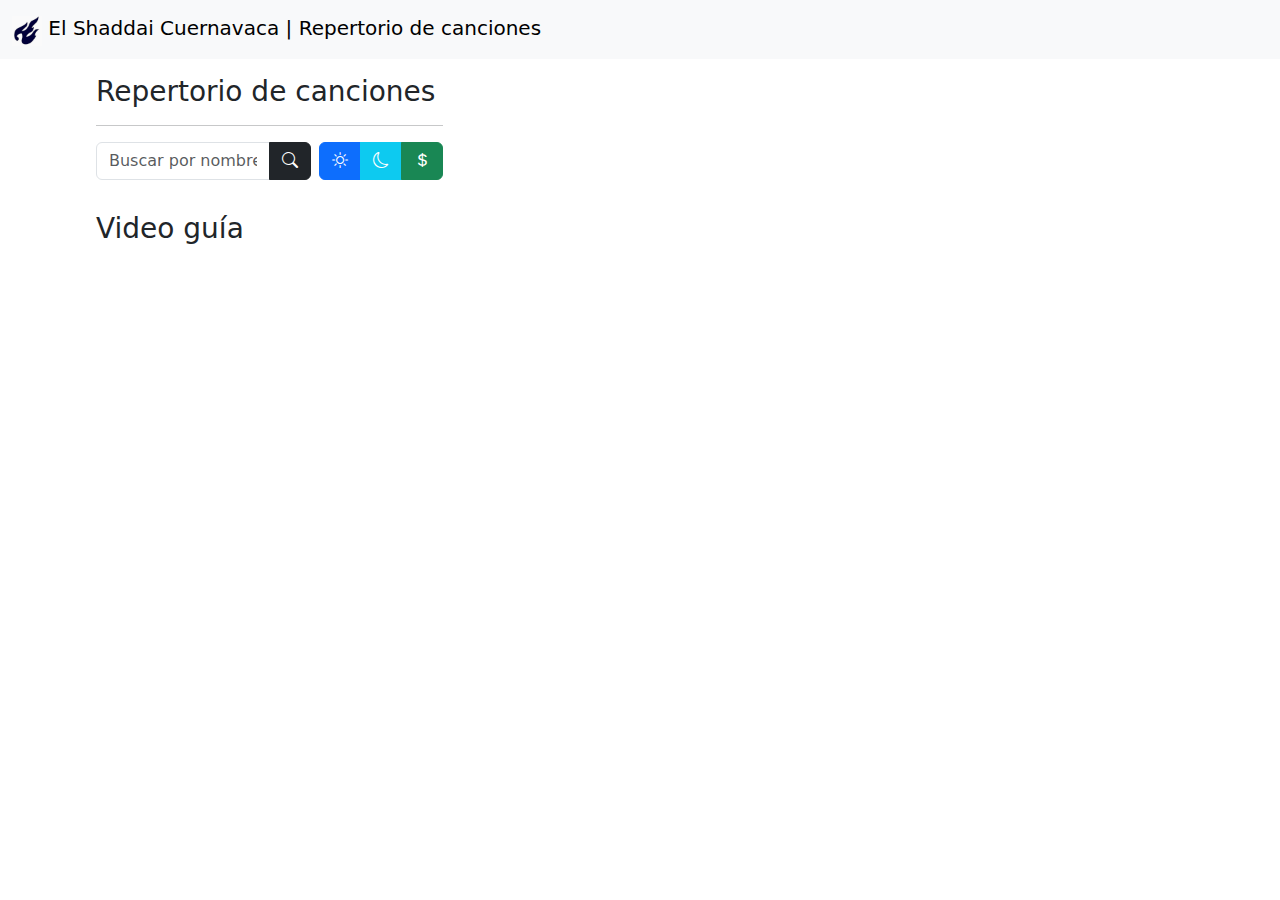
==== index.html @ 35cc6e63 "[FIRST COMMIT] Subida inicial de la página" ====
<!DOCTYPE html>
<html lang="es">

<head>
    <meta charset="UTF-8">
    <meta name="viewport" content="width=device-width, initial-scale=1.0">
    <link rel="stylesheet" href="./src/css/bootstrap.min.css">
    <link rel="stylesheet" href="./src/css/bootstrap-icons.min.css">
    <link rel="shortcut icon" href="./src/img/shaddai_logo.jpg" type="image/x-icon">
    <title>Repertorio</title>
</head>

<body style="overflow: hidden;">
    <nav class="navbar navbar-expand-lg bg-body-tertiary">
        <div class="container-fluid">
            <a class="navbar-brand" href="#">
                <img src="./src/img/shaddai_logo.jpg" width="30" height="30" class="d-inline-block align-text-top">
                El Shaddai Cuernavaca <span class="fw-lighter">| Repertorio de canciones</span>
            </a>
            <button class="navbar-toggler" type="button" data-bs-toggle="collapse" data-bs-target="#navbarNav"
                aria-controls="navbarNav" aria-expanded="false" aria-label="Toggle navigation">
                <span class="navbar-toggler-icon"></span>
            </button>
        </div>
    </nav>

    <main class="mx-5 px-5 mt-3" style="overflow: hidden;">
        <section class="row">
            <article class="col-4">
                <h3>Repertorio de canciones</h3>
                <hr>
                <div class="input-group w-100 mb-3">
                    <input type="text" name="" id="" class="form-control" placeholder="Buscar por nombre...">
                    <button class="btn btn-dark rounded-end"><i class="bi bi-search"></i></button>
                    <button class="btn btn-primary ms-2 rounded-start"><i class="bi bi-brightness-high"></i></button>
                    <button class="btn btn-info text-white"><i class="bi bi-moon"></i></button>
                    <button class="btn btn-success"><i class="bi bi-currency-dollar"></i></button>
                </div>
                <div id="songs" class="mb-3" style="overflow-x: hidden; overflow-x: auto; max-height: calc(100vh - 550px);">
                    
                </div>
                <div>
                    <h3>Video guía</h3>
                    <div class="text-center">
                        <iframe id="iframe" width="460" height="250" frameborder="0"></iframe>
                    </div>
                </div>
            </article>
            <article class="col-8 px-5 visually-hidden" id="songPreview">
                
            </article>
        </section>
    </main>
</body>

<script src="./src/js/bootstrap.min.bundle.js"></script>
<script src="./src/js/main.js"></script>

</html>
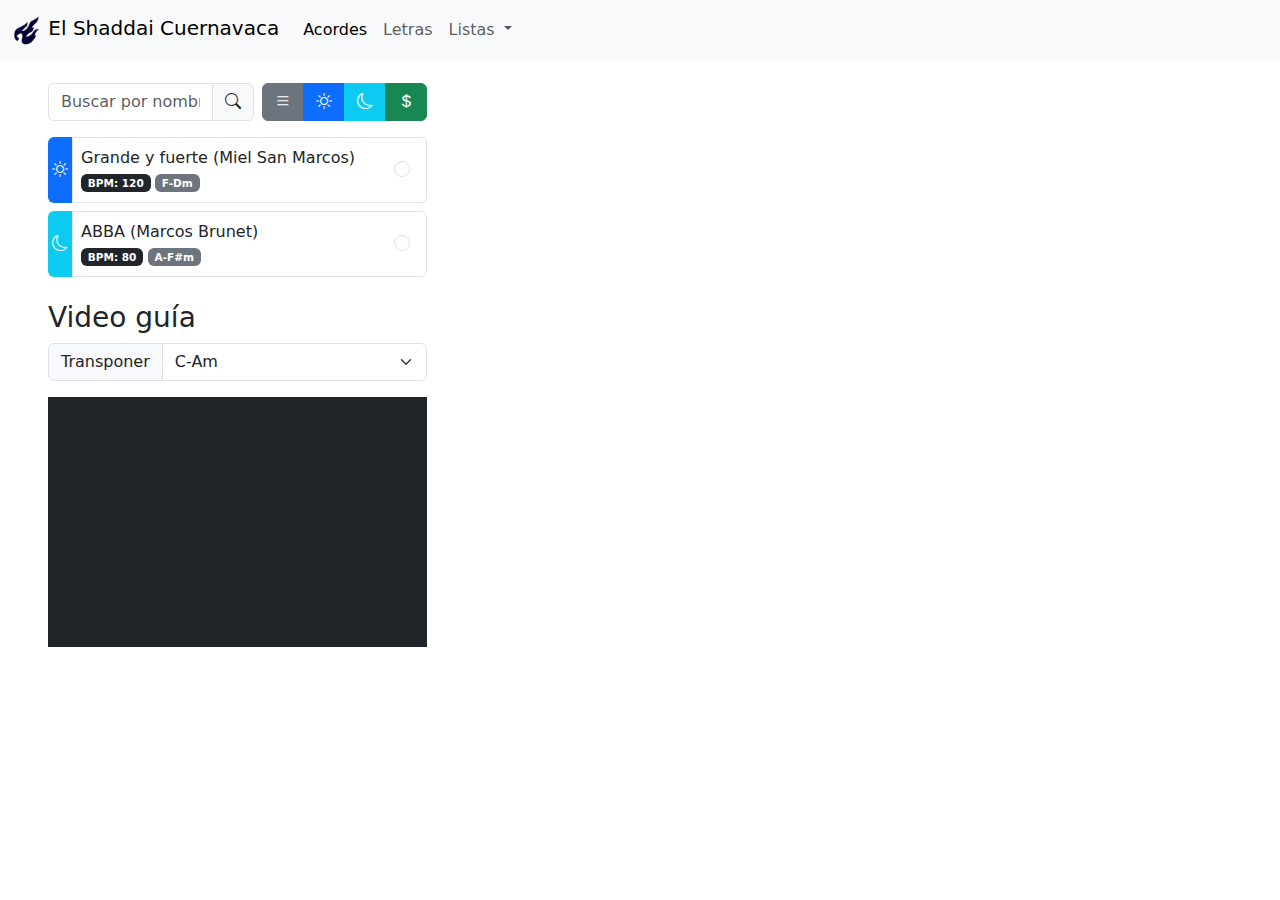
==== commit d9473d46: "[UPDATE] 22/10/2024" ====
--- a/index.html
+++ b/index.html
@@ -7,53 +7,95 @@
     <link rel="stylesheet" href="./src/css/bootstrap.min.css">
     <link rel="stylesheet" href="./src/css/bootstrap-icons.min.css">
     <link rel="shortcut icon" href="./src/img/shaddai_logo.jpg" type="image/x-icon">
-    <title>Repertorio</title>
+    <title>Acordes de canciones</title>
 </head>
 
-<body style="overflow: hidden;">
+<body style="overflow-x: hidden;">
     <nav class="navbar navbar-expand-lg bg-body-tertiary">
         <div class="container-fluid">
             <a class="navbar-brand" href="#">
                 <img src="./src/img/shaddai_logo.jpg" width="30" height="30" class="d-inline-block align-text-top">
-                El Shaddai Cuernavaca <span class="fw-lighter">| Repertorio de canciones</span>
+                El Shaddai Cuernavaca</span>
             </a>
             <button class="navbar-toggler" type="button" data-bs-toggle="collapse" data-bs-target="#navbarNav"
                 aria-controls="navbarNav" aria-expanded="false" aria-label="Toggle navigation">
                 <span class="navbar-toggler-icon"></span>
             </button>
+            <div class="collapse navbar-collapse" id="navbarNav">
+                <ul class="navbar-nav">
+                    <li class="nav-item">
+                        <a class="nav-link active" href="#">Acordes</a>
+                    </li>
+                    <li class="nav-item">
+                        <a class="nav-link" href="./src/view/lyrics.html">Letras</a>
+                    </li>
+                    <li class="nav-item dropdown">
+                        <a class="nav-link dropdown-toggle" href="#" role="button" data-bs-toggle="dropdown"
+                            aria-expanded="false">
+                            Listas
+                        </a>
+                        <ul class="dropdown-menu">
+                            <li><a class="dropdown-item" href="./src/view/thursday.html">Jueves</a></li>
+                            <li><a class="dropdown-item" href="./src/view/sunday.html">Domingo</a></li>
+                        </ul>
+                    </li>
+                </ul>
+            </div>
         </div>
     </nav>
 
-    <main class="mx-5 px-5 mt-3" style="overflow: hidden;">
+    <main class="mx-3 mx-lg-5 my-4" style="overflow-x: hidden;">
         <section class="row">
-            <article class="col-4">
-                <h3>Repertorio de canciones</h3>
-                <hr>
-                <div class="input-group w-100 mb-3">
-                    <input type="text" name="" id="" class="form-control" placeholder="Buscar por nombre...">
-                    <button class="btn btn-dark rounded-end"><i class="bi bi-search"></i></button>
-                    <button class="btn btn-primary ms-2 rounded-start"><i class="bi bi-brightness-high"></i></button>
-                    <button class="btn btn-info text-white"><i class="bi bi-moon"></i></button>
-                    <button class="btn btn-success"><i class="bi bi-currency-dollar"></i></button>
-                </div>
-                <div id="songs" class="mb-3" style="overflow-x: hidden; overflow-x: auto; max-height: calc(100vh - 550px);">
-                    
+            <article class="col-12 col-md-5 col-lg-4">
+                <form class="input-group w-100 mb-3">
+                    <input type="text" name="search" id="search" onkeyup="filterSongsByName(null)" class="form-control"
+                        placeholder="Buscar por nombre..." autocomplete="off">
+                    <span class="input-group-text rounded-end"><i class="bi bi-search"></i></span>
+                    <button type="button" onclick="filterSongsByName(null)"
+                        class="btn btn-secondary ms-2 rounded-start"><i class="bi bi-list"></i></button>
+                    <button type="button" onclick="filterSongsByName(0)" class="btn btn-primary"><i
+                            class="bi bi-brightness-high"></i></button>
+                    <button type="button" onclick="filterSongsByName(1)" class="btn btn-info text-white"><i
+                            class="bi bi-moon"></i></button>
+                    <button type="button" onclick="filterSongsByName(2)" class="btn btn-success"><i
+                            class="bi bi-currency-dollar"></i></button>
+                </form>
+                <div id="songs" class="mb-3"
+                    style="overflow-x: hidden; overflow-x: auto; max-height: calc(100vh - 600px);">
+
                 </div>
                 <div>
                     <h3>Video guía</h3>
-                    <div class="text-center">
-                        <iframe id="iframe" width="460" height="250" frameborder="0"></iframe>
+                    <div class="input-group mb-3">
+                        <span class="input-group-text">Transponer</span>
+                        <select name="" id="transposeSelect" class="form-select">
+                            <option value="0">C-Am</option>
+                            <option value="1">C#-A#m</option>
+                            <option value="2">D-Bm</option>
+                            <option value="3">D#-Cm</option>
+                            <option value="4">E-C#m</option>
+                            <option value="5">F-Dm</option>
+                            <option value="6">F#-D#m</option>
+                            <option value="7">G-Em</option>
+                            <option value="8">G#-Fm</option>
+                            <option value="9">A-F#m</option>
+                            <option value="10">A#-Gm</option>
+                            <option value="11">B-G#m</option>
+                        </select>
+                    </div>
+                    <div class="text-center bg-dark mb-4" style="width: 100%; height: 250px;">
+                        <iframe id="iframe" style="width: 100%; height: 100%;" frameborder="0"></iframe>
                     </div>
                 </div>
             </article>
-            <article class="col-8 px-5 visually-hidden" id="songPreview">
-                
+            <article class="col-12 col-md-7 col-lg-8 visually-hidden" id="songPreview">
+
             </article>
         </section>
     </main>
 </body>
 
 <script src="./src/js/bootstrap.min.bundle.js"></script>
-<script src="./src/js/main.js"></script>
+<script src="./src/js/controller/chords.js"></script>
 
 </html>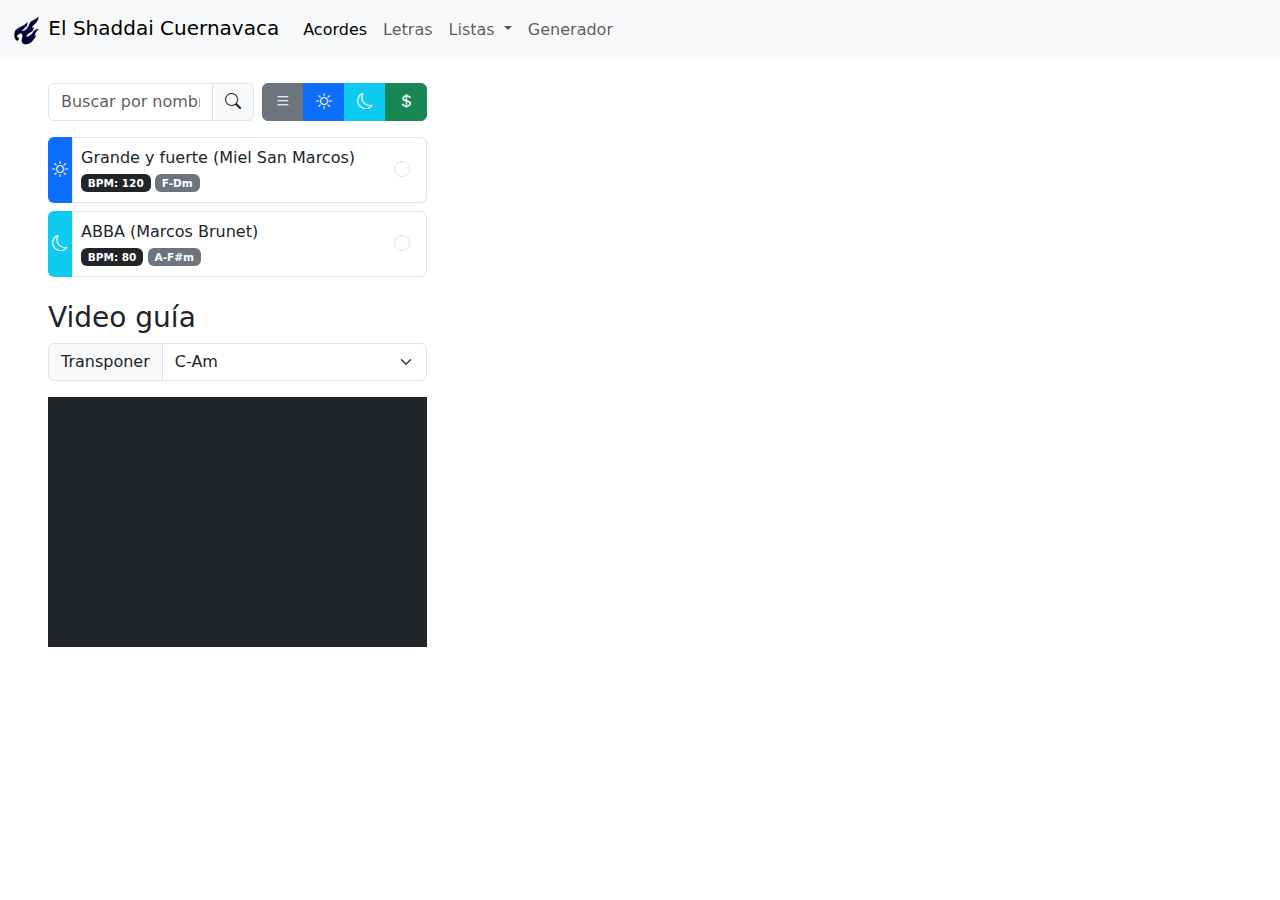
==== commit e562d9ed: "[UPDATE] 23/10/2024" ====
--- a/index.html
+++ b/index.html
@@ -6,7 +6,9 @@
     <meta name="viewport" content="width=device-width, initial-scale=1.0">
     <link rel="stylesheet" href="./src/css/bootstrap.min.css">
     <link rel="stylesheet" href="./src/css/bootstrap-icons.min.css">
-    <link rel="shortcut icon" href="./src/img/shaddai_logo.jpg" type="image/x-icon">
+    <link rel="shortcut icon" href="./src/img/shdd-icon.png" type="image/x-icon">
+    <link rel="manifest" href="./src/json/manifest.json">
+    <meta name="theme-color" content="#ffffff">
     <title>Acordes de canciones</title>
 </head>
 
@@ -38,6 +40,9 @@
                             <li><a class="dropdown-item" href="./src/view/thursday.html">Jueves</a></li>
                             <li><a class="dropdown-item" href="./src/view/sunday.html">Domingo</a></li>
                         </ul>
+                    </li>
+                    <li class="nav-item">
+                        <a class="nav-link" href="./src/view/generator.html">Generador</a>
                     </li>
                 </ul>
             </div>
